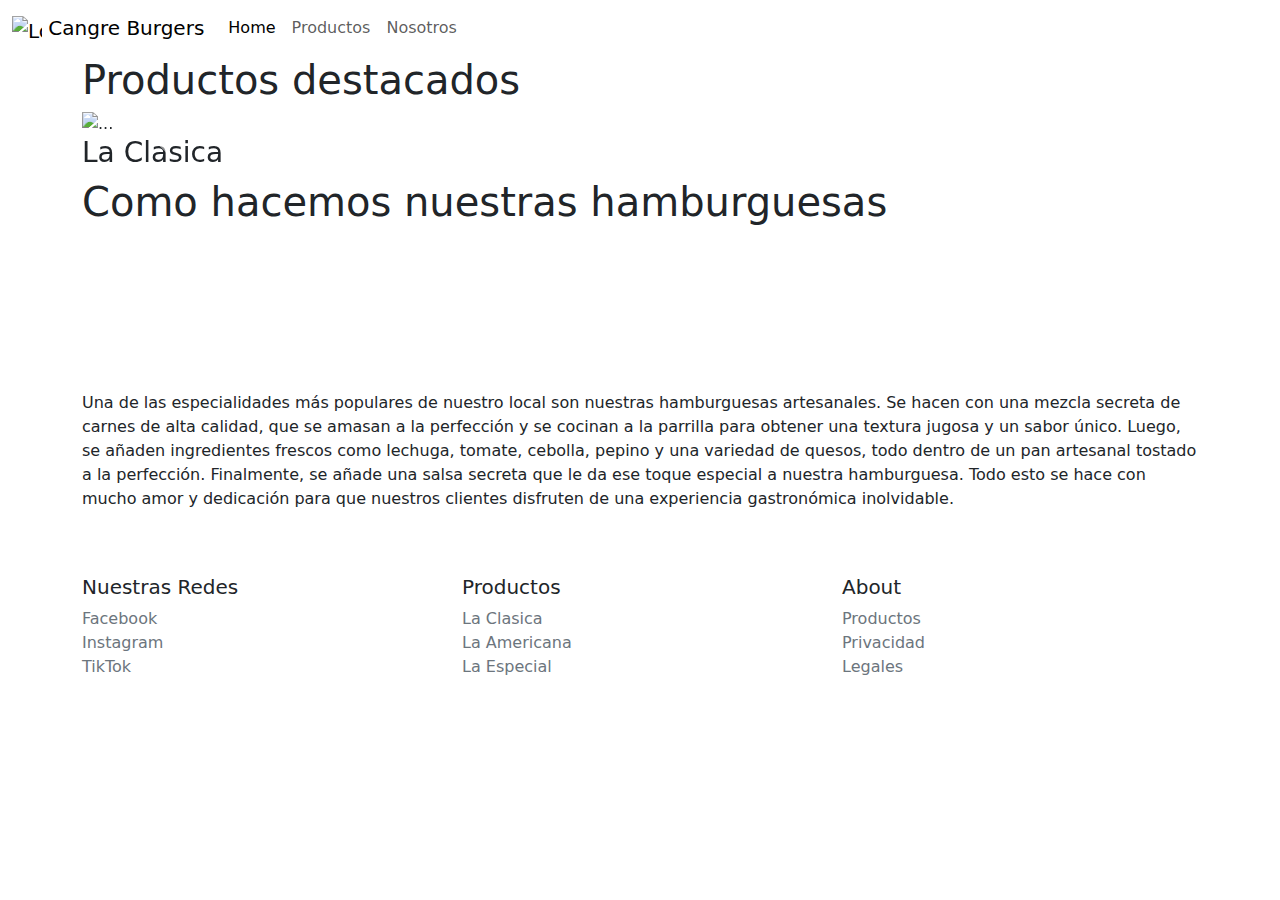
==== index.html @ 3646c5ca "correccion" ====
<!doctype html>
<html lang="en">
  <head>
    <meta charset="utf-8">
    <meta name="viewport" content="width=device-width, initial-scale=1">
    <!--Titulo-->
    <title>Cangre Burgers</title>
    <!--Bootstrap-->
    <link href="https://cdn.jsdelivr.net/npm/bootstrap@5.3.3/dist/css/bootstrap.min.css" rel="stylesheet" integrity="sha384-QWTKZyjpPEjISv5WaRU9OFeRpok6YctnYmDr5pNlyT2bRjXh0JMhjY6hW+ALEwIH" crossorigin="anonymous">
    <!--Css-->
    <link rel="stylesheet"  href="./css/style.css">
    </head>
  <body>
      <!--Nav bar-->
      <header>
        <nav class="navbar navbar-expand-lg navbar-burger">
            <div class="container-fluid">
              <a class="navbar-brand" href="index.html">
                <img src="./assets/logo.jpg" alt="Logo" width="30" height="24" class="d-inline-block align-text-top">
                Cangre Burgers
              </a>
              <button class="navbar-toggler" type="button" data-bs-toggle="collapse" data-bs-target="#navbarNav" aria-controls="navbarNav" aria-expanded="false" aria-label="Toggle navigation">
                <span class="navbar-toggler-icon"></span>
              </button>
              <div class="collapse navbar-collapse" id="navbarNav">
                <ul class="navbar-nav">
                  <li class="nav-item">
                    <a class="nav-link active" aria-current="page" href="index.html">Home</a>
                  </li>
                  <li class="nav-item">
                    <a class="nav-link" href="Cangre-Burgers-Jaime/page/productos.html">Productos</a>
                  </li>
                  <li class="nav-item">
                    <a class="nav-link" href="page/us.html">Nosotros</a>
                  </li>
                </ul>
              </div>
            </div>
          </nav>          
    </header>
    <!--Nav bar-->
    <!--Main-->
    <main class="principal">
        <!--Carousel-->
        <div class="container-sm bg-carousel">
          <h1 class="index-title">Productos destacados</h1>
            <div id="carousel-img" class="carousel slide">
              <div class="carousel-inner">
                <div class="carousel-item active">
                  <img src="./assets/burga-1.jpg" class="d-block w-100 img-car" alt="...">
                  <h3 class="prdct-name">
                    La Clasica
                  </h3>
                </div>
                <div class="carousel-item">
                  <img src="./assets/burga-2.jpeg" class="d-block w-100 img-car" alt="...">
                  <h3 class="prdct-name">
                    La Americana
                  </h3>
                </div>
                <div class="carousel-item">
                  <img src="./assets/burga-3.webp" class="d-block w-100 img-car" alt="...">
                  <h3 class="prdct-name">
                    La Especial
                  </h3>
                </div>
              </div>
              <button class="carousel-control-prev" type="button" data-bs-target="#carousel-img" data-bs-slide="prev">
                <span class="carousel-control-prev-icon" aria-hidden="true"></span>
                <span class="visually-hidden">Previous</span>
              </button>
              <button class="carousel-control-next" type="button" data-bs-target="#carousel-img" data-bs-slide="next">
                <span class="carousel-control-next-icon" aria-hidden="true"></span>
                <span class="visually-hidden">Next</span>
              </button>
            </div>
        </div>
        <!--Carousel-->
        <!--Como hacemos nuestras hamburguesas-->
        <div class="container-sm bg-carousel">
          <h1 class="index-title">Como hacemos nuestras hamburguesas</h1>
          <div class="iframes">
            <div class="vid">
              <iframe class="vid" src="https://www.youtube.com/embed/kSEFfaWCvTc?si=F4uAqAhBavKw5vJl" title="YouTube video player" frameborder="0" allow="accelerometer; autoplay; clipboard-write; encrypted-media; gyroscope; picture-in-picture; web-share" referrerpolicy="strict-origin-when-cross-origin" allowfullscreen></iframe>
            </div>
              <p class="descrp">Una de las especialidades más populares de nuestro local son nuestras hamburguesas artesanales. Se hacen con una mezcla secreta de carnes de alta calidad, que se amasan a la perfección y se cocinan a la parrilla para obtener una textura jugosa y un sabor único. Luego, se añaden ingredientes frescos como lechuga, tomate, cebolla, pepino y una variedad de quesos, todo dentro de un pan artesanal tostado a la perfección. Finalmente, se añade una salsa secreta que le da ese toque especial a nuestra hamburguesa. Todo esto se hace con mucho amor y dedicación para que nuestros clientes disfruten de una experiencia gastronómica inolvidable.</p>
          </div>  
        </div>
        <!--Como hacemos nuestras hamburguesas-->
        <!--Footer-->
        <footer class="container py-5 footer-burger">
          <div class="row">
            <div class="col-6 col-md">
              <h5>Nuestras Redes</h5>
              <ul class="list-unstyled text-small">
                <li><a class="link-secondary text-decoration-none" href="https://www.facebook.com/">Facebook</a></li>
                <li><a class="link-secondary text-decoration-none" href="https://www.instagram.com/">Instagram</a></li>
                <li><a class="link-secondary text-decoration-none" href="https:/facebok.com">TikTok</a></li>
              </ul>
            </div>
            <div class="col-6 col-md">
              <h5>Productos</h5>
              <ul class="list-unstyled text-small">
                <li><a class="link-secondary text-decoration-none" href="./page/productos.html">La Clasica</a></li>
                <li><a class="link-secondary text-decoration-none" href="./page/productos.html">La Americana</a></li>
                <li><a class="link-secondary text-decoration-none" href="./page/productos.html">La Especial</a></li>
              </ul>
            </div>
            <div class="col-6 col-md">
              <h5>About</h5>
              <ul class="list-unstyled text-small">
                <li><a class="link-secondary text-decoration-none" href="./page/productos.html">Productos</a></li>
                <li><a class="link-secondary text-decoration-none" href="#">Privacidad</a></li>
                <li><a class="link-secondary text-decoration-none" href="#">Legales</a></li>
              </ul>
            </div>
          </div>    
        <!--Footer-->
    </main>
    <!--Main-->
    <!--Bootstrap y JS-->
    <script src="https://cdn.jsdelivr.net/npm/bootstrap@5.3.3/dist/js/bootstrap.bundle.min.js" integrity="sha384-YvpcrYf0tY3lHB60NNkmXc5s9fDVZLESaAA55NDzOxhy9GkcIdslK1eN7N6jIeHz" crossorigin="anonymous"></script>
  </body>
</html>
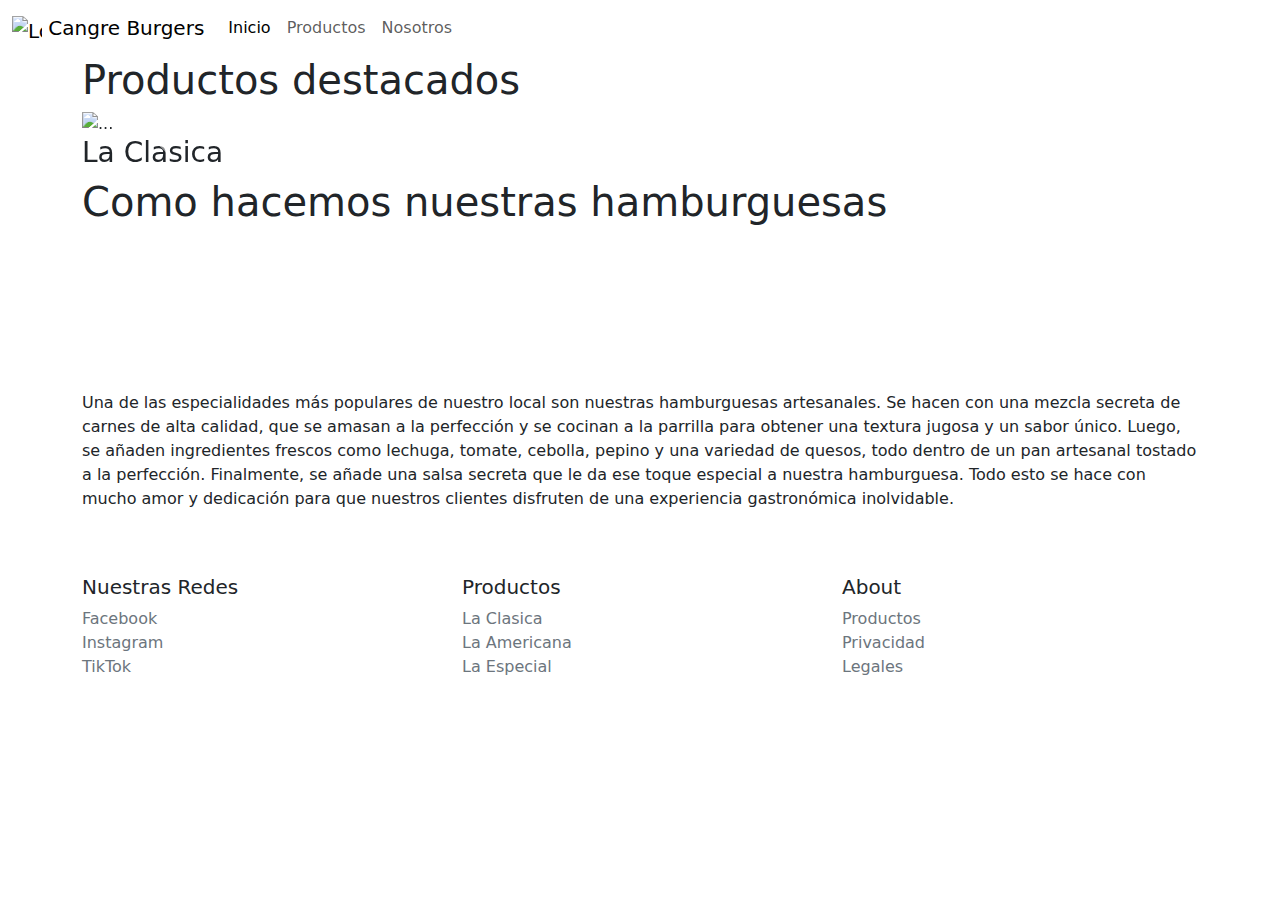
==== commit c24bab28: "correcion" ====
--- a/index.html
+++ b/index.html
@@ -25,10 +25,10 @@
               <div class="collapse navbar-collapse" id="navbarNav">
                 <ul class="navbar-nav">
                   <li class="nav-item">
-                    <a class="nav-link active" aria-current="page" href="index.html">Home</a>
+                    <a class="nav-link active" aria-current="page" href="index.html">Inicio</a>
                   </li>
                   <li class="nav-item">
-                    <a class="nav-link" href="Cangre-Burgers-Jaime/page/productos.html">Productos</a>
+                    <a class="nav-link" href="page/productos.html">Productos</a>
                   </li>
                   <li class="nav-item">
                     <a class="nav-link" href="page/us.html">Nosotros</a>
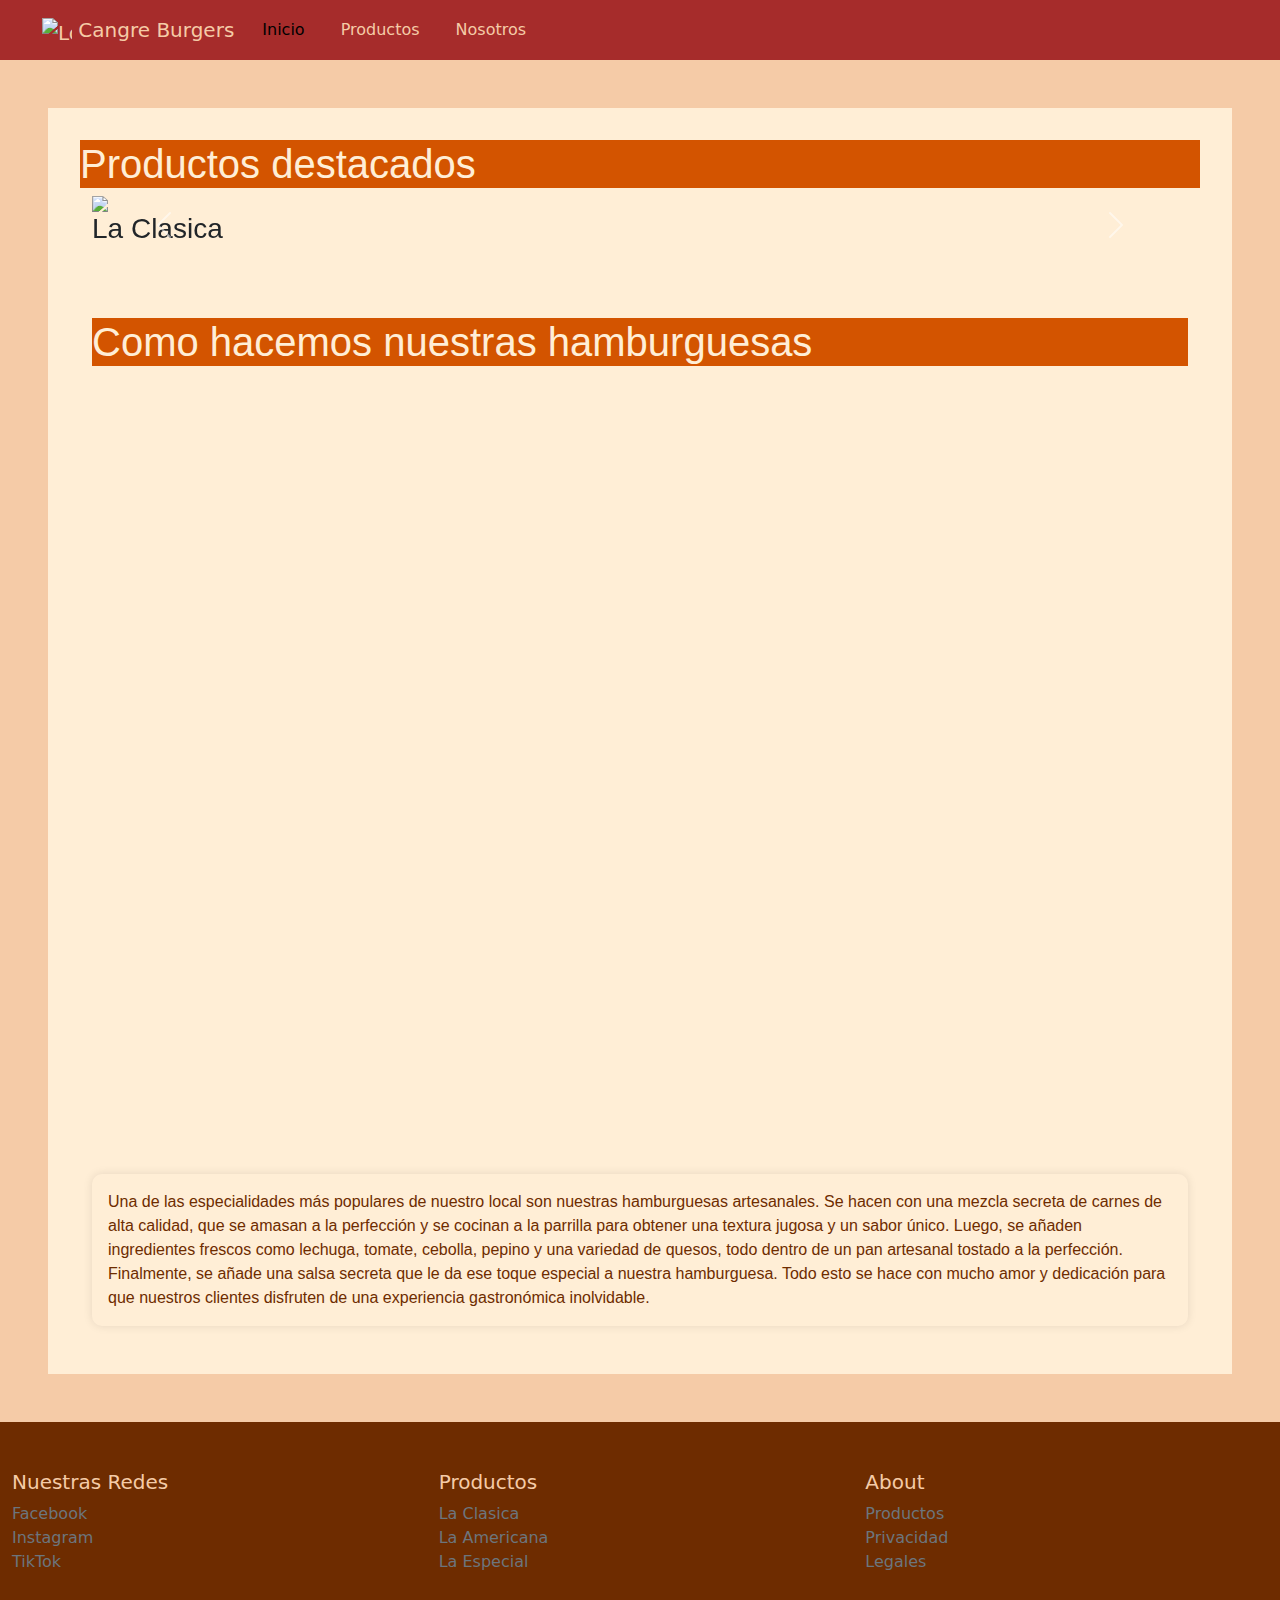
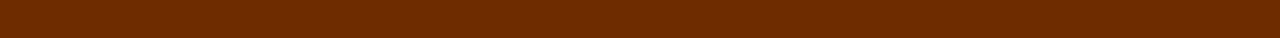
==== commit 6d95b43d: "Sass" ====
--- a/index.html
+++ b/index.html
@@ -40,84 +40,86 @@
     </header>
     <!--Nav bar-->
     <!--Main-->
-    <main class="principal">
-        <!--Carousel-->
-        <div class="container-sm bg-carousel">
-          <h1 class="index-title">Productos destacados</h1>
-            <div id="carousel-img" class="carousel slide">
-              <div class="carousel-inner">
-                <div class="carousel-item active">
-                  <img src="./assets/burga-1.jpg" class="d-block w-100 img-car" alt="...">
-                  <h3 class="prdct-name">
-                    La Clasica
-                  </h3>
+    <main class="container-fluid principal">
+            <!--Carousel-->
+            <div class="container-fluid carousel-bg">
+              <h1 class="col-12 ppal-titles">Productos destacados</h1>
+                <div id="carousel-img" class="carousel slide container">
+                  <div class="carousel-inner">
+                    <div class="carousel-item active">
+                      <img src="./assets/burga-1.jpg" class="d-block w-100 img-car">
+                      <h3 class="prdct-name">
+                        La Clasica
+                      </h3>
+                    </div>
+                    <div class="carousel-item">
+                      <img src="./assets/burga-2.jpeg" class="d-block w-100 img-car">
+                      <h3 class="prdct-name">
+                        La Americana
+                      </h3>
+                    </div>
+                    <div class="carousel-item">
+                      <img src="./assets/burga-3.webp" class="d-block w-100 img-car">
+                      <h3 class="prdct-name">
+                        La Especial
+                      </h3>
+                    </div>
+                  </div>
+                  <button class="carousel-control-prev btn" type="button" data-bs-target="#carousel-img" data-bs-slide="prev">
+                    <span class="carousel-control-prev-icon" aria-hidden="true"></span>
+                    <span class="visually-hidden">Previous</span>
+                  </button>
+                  <button class="carousel-control-next btn" type="button" data-bs-target="#carousel-img" data-bs-slide="next">
+                    <span class="carousel-control-next-icon" aria-hidden="true"></span>
+                    <span class="visually-hidden">Next</span>
+                  </button>
                 </div>
-                <div class="carousel-item">
-                  <img src="./assets/burga-2.jpeg" class="d-block w-100 img-car" alt="...">
-                  <h3 class="prdct-name">
-                    La Americana
-                  </h3>
-                </div>
-                <div class="carousel-item">
-                  <img src="./assets/burga-3.webp" class="d-block w-100 img-car" alt="...">
-                  <h3 class="prdct-name">
-                    La Especial
-                  </h3>
-                </div>
+            </div>
+            <!--Carousel-->
+          </div>
+          <!--Como hacemos nuestras hamburguesas-->
+          <div class="container-fluid carousel-bg">
+            <div class="container iframes">
+              <h1 class="col-12 ppal-titles">Como hacemos nuestras hamburguesas</h1>
+              <div class="vid">
+                <iframe class="vid" src="https://www.youtube.com/embed/kSEFfaWCvTc?si=F4uAqAhBavKw5vJl" title="YouTube video player" frameborder="0" allow="accelerometer; autoplay; clipboard-write; encrypted-media; gyroscope; picture-in-picture; web-share" referrerpolicy="strict-origin-when-cross-origin" allowfullscreen></iframe>
               </div>
-              <button class="carousel-control-prev" type="button" data-bs-target="#carousel-img" data-bs-slide="prev">
-                <span class="carousel-control-prev-icon" aria-hidden="true"></span>
-                <span class="visually-hidden">Previous</span>
-              </button>
-              <button class="carousel-control-next" type="button" data-bs-target="#carousel-img" data-bs-slide="next">
-                <span class="carousel-control-next-icon" aria-hidden="true"></span>
-                <span class="visually-hidden">Next</span>
-              </button>
+                <p class="descrp">Una de las especialidades más populares de nuestro local son nuestras hamburguesas artesanales. Se hacen con una mezcla secreta de carnes de alta calidad, que se amasan a la perfección y se cocinan a la parrilla para obtener una textura jugosa y un sabor único. Luego, se añaden ingredientes frescos como lechuga, tomate, cebolla, pepino y una variedad de quesos, todo dentro de un pan artesanal tostado a la perfección. Finalmente, se añade una salsa secreta que le da ese toque especial a nuestra hamburguesa. Todo esto se hace con mucho amor y dedicación para que nuestros clientes disfruten de una experiencia gastronómica inolvidable.</p>
+            </div>  
+          </div>
+          <!--Como hacemos nuestras hamburguesas-->
+      </main>
+      <!--Main-->
+          <!--Footer-->
+          <footer class="container-fluid py-5 footer-burger">
+            <div class="row">
+              <div class="col-6 col-md">
+                <h5>Nuestras Redes</h5>
+                <ul class="list-unstyled text-small">
+                  <li><a class="link-secondary text-decoration-none" href="https://www.facebook.com/">Facebook</a></li>
+                  <li><a class="link-secondary text-decoration-none" href="https://www.instagram.com/">Instagram</a></li>
+                  <li><a class="link-secondary text-decoration-none" href="https:/facebok.com">TikTok</a></li>
+                </ul>
+              </div>
+              <div class="col-6 col-md">
+                <h5>Productos</h5>
+                <ul class="list-unstyled text-small">
+                  <li><a class="link-secondary text-decoration-none" href="./page/productos.html">La Clasica</a></li>
+                  <li><a class="link-secondary text-decoration-none" href="./page/productos.html">La Americana</a></li>
+                  <li><a class="link-secondary text-decoration-none" href="./page/productos.html">La Especial</a></li>
+                </ul>
+              </div>
+              <div class="col-6 col-md">
+                <h5>About</h5>
+                <ul class="list-unstyled text-small">
+                  <li><a class="link-secondary text-decoration-none" href="./page/productos.html">Productos</a></li>
+                  <li><a class="link-secondary text-decoration-none" href="#">Privacidad</a></li>
+                  <li><a class="link-secondary text-decoration-none" href="#">Legales</a></li>
+                </ul>
+              </div>
             </div>
-        </div>
-        <!--Carousel-->
-        <!--Como hacemos nuestras hamburguesas-->
-        <div class="container-sm bg-carousel">
-          <h1 class="index-title">Como hacemos nuestras hamburguesas</h1>
-          <div class="iframes">
-            <div class="vid">
-              <iframe class="vid" src="https://www.youtube.com/embed/kSEFfaWCvTc?si=F4uAqAhBavKw5vJl" title="YouTube video player" frameborder="0" allow="accelerometer; autoplay; clipboard-write; encrypted-media; gyroscope; picture-in-picture; web-share" referrerpolicy="strict-origin-when-cross-origin" allowfullscreen></iframe>
-            </div>
-              <p class="descrp">Una de las especialidades más populares de nuestro local son nuestras hamburguesas artesanales. Se hacen con una mezcla secreta de carnes de alta calidad, que se amasan a la perfección y se cocinan a la parrilla para obtener una textura jugosa y un sabor único. Luego, se añaden ingredientes frescos como lechuga, tomate, cebolla, pepino y una variedad de quesos, todo dentro de un pan artesanal tostado a la perfección. Finalmente, se añade una salsa secreta que le da ese toque especial a nuestra hamburguesa. Todo esto se hace con mucho amor y dedicación para que nuestros clientes disfruten de una experiencia gastronómica inolvidable.</p>
-          </div>  
-        </div>
-        <!--Como hacemos nuestras hamburguesas-->
-        <!--Footer-->
-        <footer class="container py-5 footer-burger">
-          <div class="row">
-            <div class="col-6 col-md">
-              <h5>Nuestras Redes</h5>
-              <ul class="list-unstyled text-small">
-                <li><a class="link-secondary text-decoration-none" href="https://www.facebook.com/">Facebook</a></li>
-                <li><a class="link-secondary text-decoration-none" href="https://www.instagram.com/">Instagram</a></li>
-                <li><a class="link-secondary text-decoration-none" href="https:/facebok.com">TikTok</a></li>
-              </ul>
-            </div>
-            <div class="col-6 col-md">
-              <h5>Productos</h5>
-              <ul class="list-unstyled text-small">
-                <li><a class="link-secondary text-decoration-none" href="./page/productos.html">La Clasica</a></li>
-                <li><a class="link-secondary text-decoration-none" href="./page/productos.html">La Americana</a></li>
-                <li><a class="link-secondary text-decoration-none" href="./page/productos.html">La Especial</a></li>
-              </ul>
-            </div>
-            <div class="col-6 col-md">
-              <h5>About</h5>
-              <ul class="list-unstyled text-small">
-                <li><a class="link-secondary text-decoration-none" href="./page/productos.html">Productos</a></li>
-                <li><a class="link-secondary text-decoration-none" href="#">Privacidad</a></li>
-                <li><a class="link-secondary text-decoration-none" href="#">Legales</a></li>
-              </ul>
-            </div>
-          </div>    
-        <!--Footer-->
-    </main>
-    <!--Main-->
+          </footer>    
+          <!--Footer-->
     <!--Bootstrap y JS-->
     <script src="https://cdn.jsdelivr.net/npm/bootstrap@5.3.3/dist/js/bootstrap.bundle.min.js" integrity="sha384-YvpcrYf0tY3lHB60NNkmXc5s9fDVZLESaAA55NDzOxhy9GkcIdslK1eN7N6jIeHz" crossorigin="anonymous"></script>
   </body>
--- a/css/style.css
+++ b/css/style.css
@@ -0,0 +1,107 @@
+.principal {
+  background-color: #f5cba7;
+  font-family: "Roboto", sans-serif;
+  padding: 3rem;
+}
+
+.ppal-titles {
+  color: #ffeed6;
+  background-color: #d35400;
+}
+
+button {
+  background-color: #a62c2b;
+  color: #f5cba7;
+  border: none;
+  padding: 10px 20px;
+  cursor: pointer;
+}
+button:hover {
+  background-color: #d35400;
+}
+
+.navbar-burger {
+  background-color: #a62c2b;
+  padding: 10px 20px;
+}
+.navbar-burger a {
+  color: #f5cba7;
+  text-decoration: none;
+  margin: 0 10px;
+}
+.navbar-burger a:hover {
+  color: #f39c12;
+}
+
+.carousel-bg {
+  background-color: #ffeed6;
+  padding: 2rem;
+}
+
+.btn {
+  transition: all 1s;
+}
+
+.vid {
+  width: 100%;
+  height: 800px;
+  position: relative;
+}
+
+.vid iframe {
+  position: absolute;
+  top: 0;
+  left: 0;
+  width: 100%;
+  height: 100%;
+  padding: 2rem;
+}
+
+.ubi-map {
+  background-color: #ffeed6;
+  padding: 3rem;
+}
+
+.prdct-img {
+  width: 70%;
+}
+
+.prdcts {
+  background-color: #ffeed6;
+  padding: 2rem;
+  border-radius: 10px;
+  box-shadow: 0 0 10px rgba(0, 0, 0, 0.1);
+}
+
+.us-form {
+  background-color: #ffeed6;
+  padding: 20px;
+  border-radius: 5px;
+  box-shadow: 0 0 10px rgba(0, 0, 0, 0.1);
+}
+.us-form label {
+  color: #6e2c00;
+  display: block;
+  margin-bottom: 5px;
+}
+.us-form input, .us-form textarea {
+  width: 100%;
+  padding: 10px;
+  margin-bottom: 15px;
+  border: 1px solid #6e2c00;
+  border-radius: 3px;
+}
+
+.descrp {
+  color: #6e2c00;
+  padding: 1rem;
+  border-radius: 10px;
+  box-shadow: 0 0 10px rgba(0, 0, 0, 0.1);
+}
+
+.footer-burger {
+  background-color: #6e2c00;
+  color: #f5cba7;
+}
+
+/*# sourceMappingURL=style.css.map */
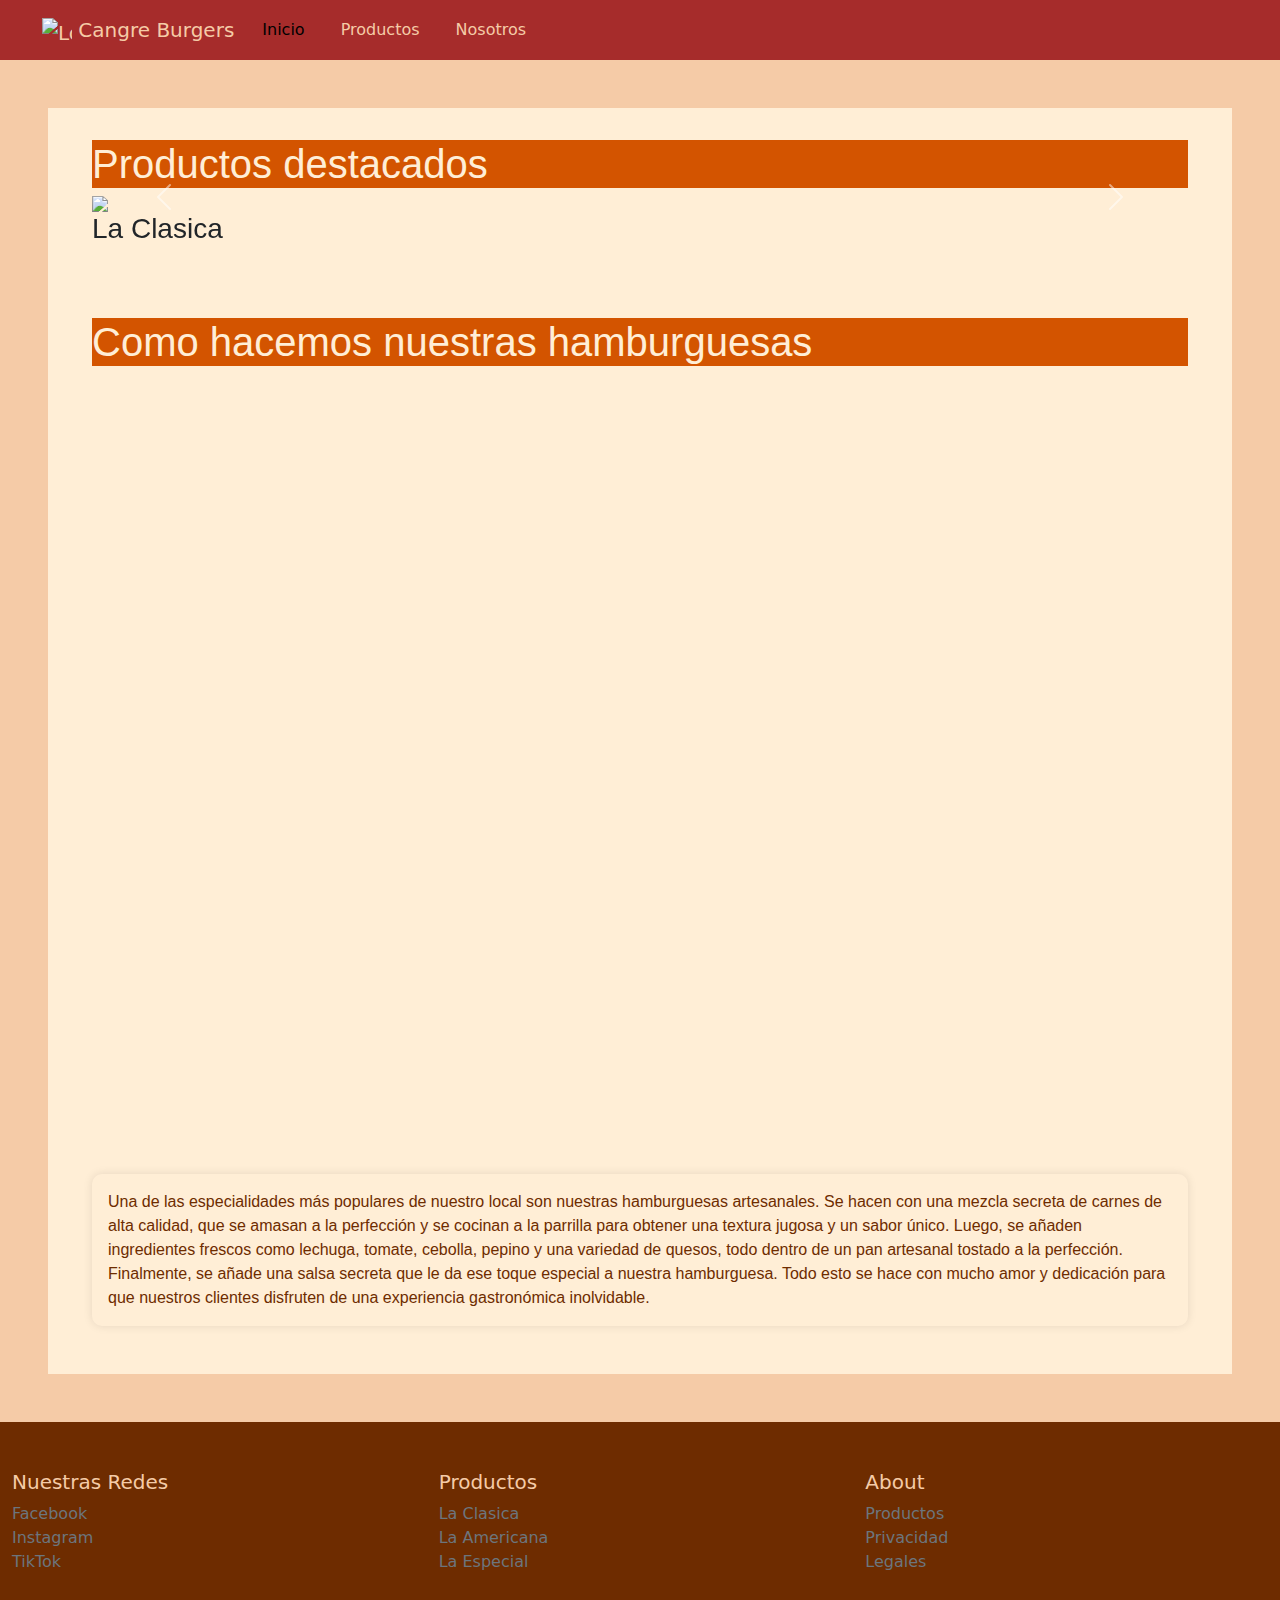
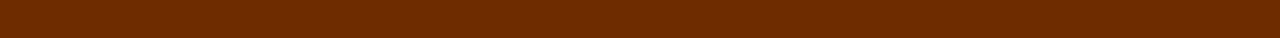
==== commit f0e9cd96: "animaciones" ====
--- a/index.html
+++ b/index.html
@@ -9,6 +9,11 @@
     <link href="https://cdn.jsdelivr.net/npm/bootstrap@5.3.3/dist/css/bootstrap.min.css" rel="stylesheet" integrity="sha384-QWTKZyjpPEjISv5WaRU9OFeRpok6YctnYmDr5pNlyT2bRjXh0JMhjY6hW+ALEwIH" crossorigin="anonymous">
     <!--Css-->
     <link rel="stylesheet"  href="./css/style.css">
+    <!-- animatie -->
+    <link rel="stylesheet" href="https://cdnjs.cloudflare.com/ajax/libs/animate.css/4.1.1/animate.min.css"/>
+    <!-- aos -->
+    <link href="https://unpkg.com/aos@2.3.1/dist/aos.css" rel="stylesheet">
+    <script src="https://unpkg.com/aos@2.3.1/dist/aos.js"></script>
     </head>
   <body>
       <!--Nav bar-->
@@ -43,24 +48,24 @@
     <main class="container-fluid principal">
             <!--Carousel-->
             <div class="container-fluid carousel-bg">
-              <h1 class="col-12 ppal-titles">Productos destacados</h1>
                 <div id="carousel-img" class="carousel slide container">
                   <div class="carousel-inner">
+                    <h1 class="col-12 ppal-titles animate__animated animate__fadeIn">Productos destacados</h1>
                     <div class="carousel-item active">
                       <img src="./assets/burga-1.jpg" class="d-block w-100 img-car">
-                      <h3 class="prdct-name">
+                      <h3 class="prdct-name animate__animated animate__fadeIn">
                         La Clasica
                       </h3>
                     </div>
                     <div class="carousel-item">
                       <img src="./assets/burga-2.jpeg" class="d-block w-100 img-car">
-                      <h3 class="prdct-name">
+                      <h3 class="prdct-name animate__animated animate__fadeIn">
                         La Americana
                       </h3>
                     </div>
                     <div class="carousel-item">
                       <img src="./assets/burga-3.webp" class="d-block w-100 img-car">
-                      <h3 class="prdct-name">
+                      <h3 class="prdct-name animate__animated animate__fadeIn">
                         La Especial
                       </h3>
                     </div>
@@ -80,7 +85,7 @@
           <!--Como hacemos nuestras hamburguesas-->
           <div class="container-fluid carousel-bg">
             <div class="container iframes">
-              <h1 class="col-12 ppal-titles">Como hacemos nuestras hamburguesas</h1>
+              <h1 class="col-12 ppal-titles animate__animated animate__fadeIn">Como hacemos nuestras hamburguesas</h1>
               <div class="vid">
                 <iframe class="vid" src="https://www.youtube.com/embed/kSEFfaWCvTc?si=F4uAqAhBavKw5vJl" title="YouTube video player" frameborder="0" allow="accelerometer; autoplay; clipboard-write; encrypted-media; gyroscope; picture-in-picture; web-share" referrerpolicy="strict-origin-when-cross-origin" allowfullscreen></iframe>
               </div>
@@ -122,5 +127,10 @@
           <!--Footer-->
     <!--Bootstrap y JS-->
     <script src="https://cdn.jsdelivr.net/npm/bootstrap@5.3.3/dist/js/bootstrap.bundle.min.js" integrity="sha384-YvpcrYf0tY3lHB60NNkmXc5s9fDVZLESaAA55NDzOxhy9GkcIdslK1eN7N6jIeHz" crossorigin="anonymous"></script>
+    <!-- aos script -->
+    <script src="https://unpkg.com/aos@2.3.1/dist/aos.js"></script>
+    <script>
+      AOS.init();
+    </script>
   </body>
 </html>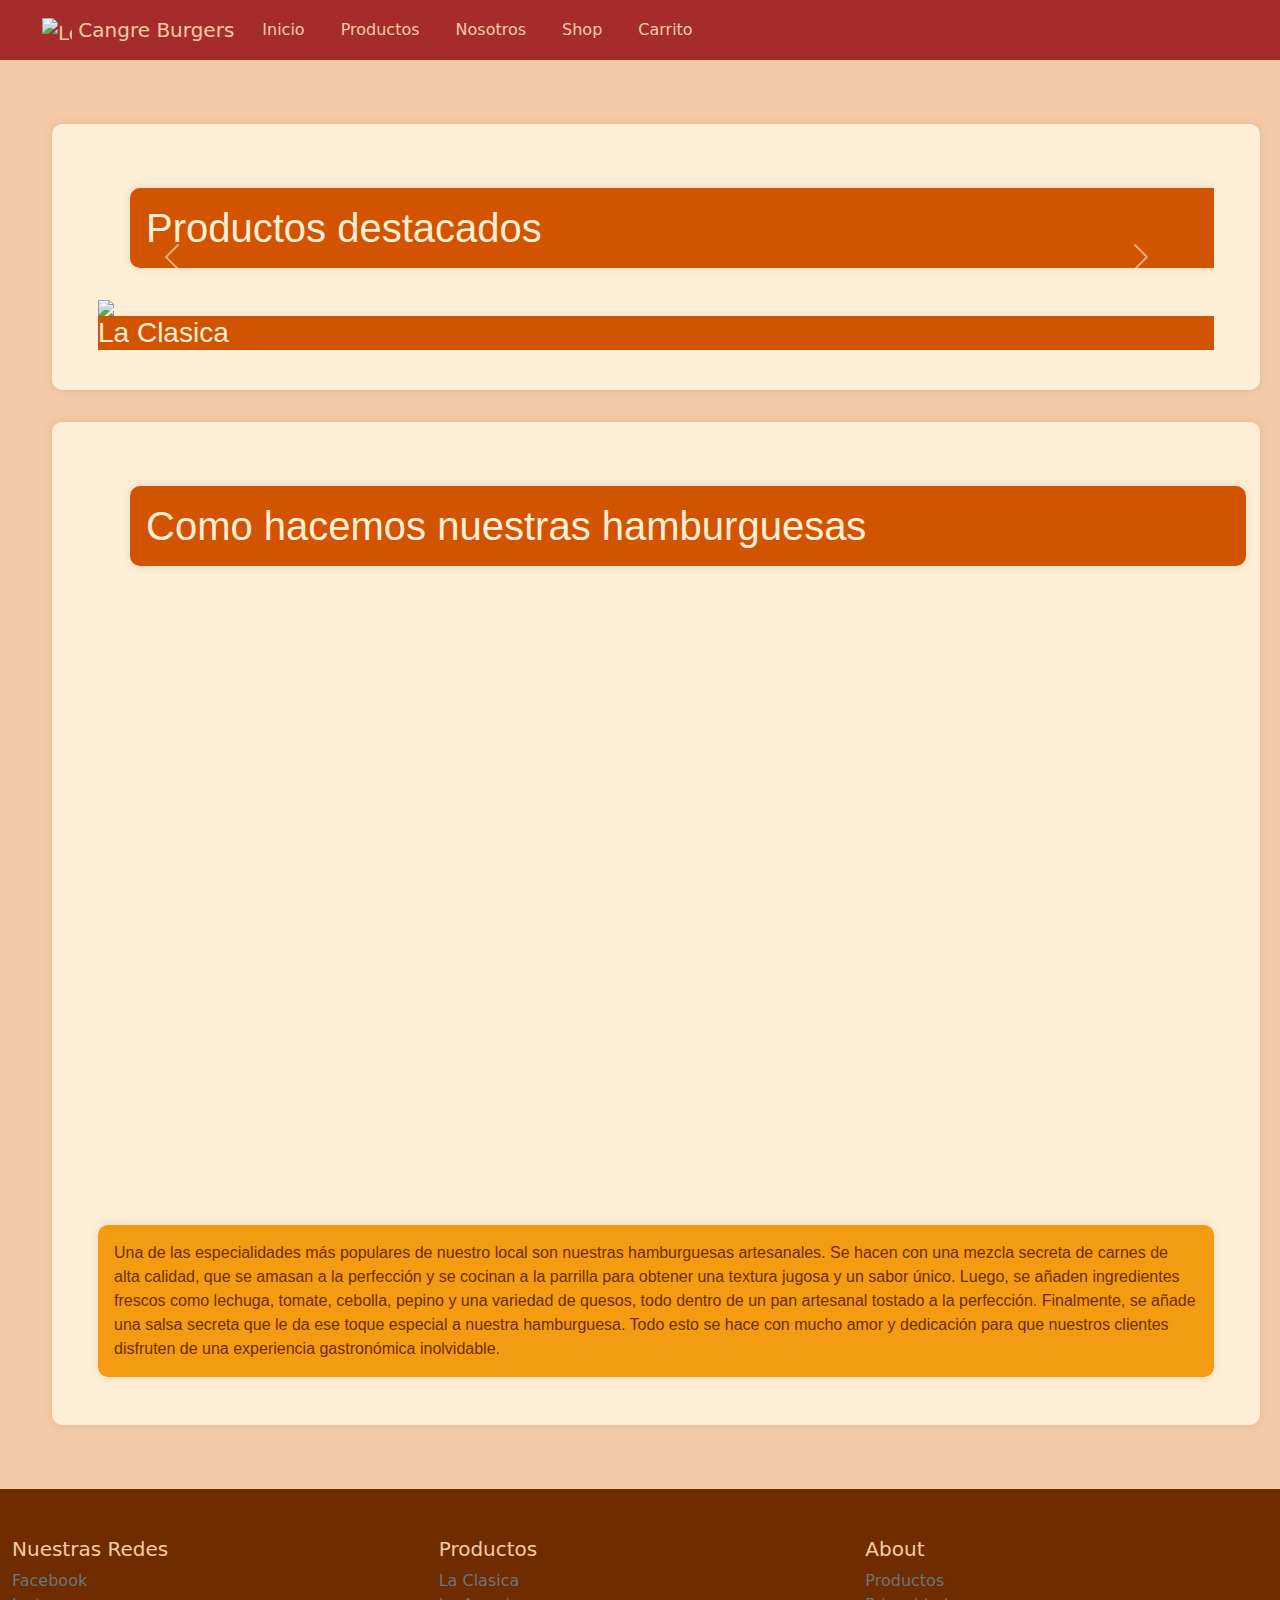
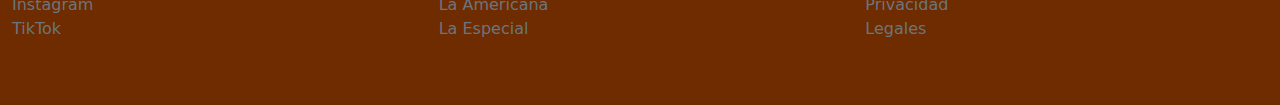
==== commit d5cee4cf: "Proyecto Final" ====
--- a/index.html
+++ b/index.html
@@ -14,6 +14,8 @@
     <!-- aos -->
     <link href="https://unpkg.com/aos@2.3.1/dist/aos.css" rel="stylesheet">
     <script src="https://unpkg.com/aos@2.3.1/dist/aos.js"></script>
+    <meta name="description" content="Pagina principal de CangreBurgers">
+    <meta name="keywords" content="hamburguesas comida alimentacion productos imagenes videos">
     </head>
   <body>
       <!--Nav bar-->
@@ -30,13 +32,19 @@
               <div class="collapse navbar-collapse" id="navbarNav">
                 <ul class="navbar-nav">
                   <li class="nav-item">
-                    <a class="nav-link active" aria-current="page" href="index.html">Inicio</a>
+                    <a class="nav-link " aria-current="page" href="index.html">Inicio</a>
                   </li>
                   <li class="nav-item">
                     <a class="nav-link" href="page/productos.html">Productos</a>
                   </li>
                   <li class="nav-item">
                     <a class="nav-link" href="page/us.html">Nosotros</a>
+                  </li>
+                  <li class="nav-item">
+                    <a class="nav-link" href="page/shop.html">Shop</a>
+                  </li>
+                  <li class="nav-item">
+                    <a class="nav-link" href="page/shopping-cart.html">Carrito</a>
                   </li>
                 </ul>
               </div>
@@ -45,27 +53,27 @@
     </header>
     <!--Nav bar-->
     <!--Main-->
-    <main class="container-fluid principal">
+    <main class="row principal ">
             <!--Carousel-->
             <div class="container-fluid carousel-bg">
                 <div id="carousel-img" class="carousel slide container">
                   <div class="carousel-inner">
-                    <h1 class="col-12 ppal-titles animate__animated animate__fadeIn">Productos destacados</h1>
+                    <h1 class="col-12 ppal-titles ">Productos destacados</h1>
                     <div class="carousel-item active">
                       <img src="./assets/burga-1.jpg" class="d-block w-100 img-car">
-                      <h3 class="prdct-name animate__animated animate__fadeIn">
+                      <h3 class="prdct-name">
                         La Clasica
                       </h3>
                     </div>
                     <div class="carousel-item">
                       <img src="./assets/burga-2.jpeg" class="d-block w-100 img-car">
-                      <h3 class="prdct-name animate__animated animate__fadeIn">
+                      <h3 class="prdct-name ">
                         La Americana
                       </h3>
                     </div>
                     <div class="carousel-item">
                       <img src="./assets/burga-3.webp" class="d-block w-100 img-car">
-                      <h3 class="prdct-name animate__animated animate__fadeIn">
+                      <h3 class="prdct-name">
                         La Especial
                       </h3>
                     </div>
@@ -85,11 +93,11 @@
           <!--Como hacemos nuestras hamburguesas-->
           <div class="container-fluid carousel-bg">
             <div class="container iframes">
-              <h1 class="col-12 ppal-titles animate__animated animate__fadeIn">Como hacemos nuestras hamburguesas</h1>
-              <div class="vid">
-                <iframe class="vid" src="https://www.youtube.com/embed/kSEFfaWCvTc?si=F4uAqAhBavKw5vJl" title="YouTube video player" frameborder="0" allow="accelerometer; autoplay; clipboard-write; encrypted-media; gyroscope; picture-in-picture; web-share" referrerpolicy="strict-origin-when-cross-origin" allowfullscreen></iframe>
-              </div>
-                <p class="descrp">Una de las especialidades más populares de nuestro local son nuestras hamburguesas artesanales. Se hacen con una mezcla secreta de carnes de alta calidad, que se amasan a la perfección y se cocinan a la parrilla para obtener una textura jugosa y un sabor único. Luego, se añaden ingredientes frescos como lechuga, tomate, cebolla, pepino y una variedad de quesos, todo dentro de un pan artesanal tostado a la perfección. Finalmente, se añade una salsa secreta que le da ese toque especial a nuestra hamburguesa. Todo esto se hace con mucho amor y dedicación para que nuestros clientes disfruten de una experiencia gastronómica inolvidable.</p>
+            <h1 class="col-12 ppal-titles animate__animated animate__fadeIn">Como hacemos nuestras hamburguesas</h1>
+            <div class="container vid">
+              <iframe src="https://www.youtube.com/embed/kSEFfaWCvTc?si=F4uAqAhBavKw5vJl" title="YouTube video player" frameborder="0" allow="accelerometer; autoplay; clipboard-write; encrypted-media; gyroscope; picture-in-picture; web-share" referrerpolicy="strict-origin-when-cross-origin" allowfullscreen></iframe>
+            </div>
+            <p class="descrp">Una de las especialidades más populares de nuestro local son nuestras hamburguesas artesanales. Se hacen con una mezcla secreta de carnes de alta calidad, que se amasan a la perfección y se cocinan a la parrilla para obtener una textura jugosa y un sabor único. Luego, se añaden ingredientes frescos como lechuga, tomate, cebolla, pepino y una variedad de quesos, todo dentro de un pan artesanal tostado a la perfección. Finalmente, se añade una salsa secreta que le da ese toque especial a nuestra hamburguesa. Todo esto se hace con mucho amor y dedicación para que nuestros clientes disfruten de una experiencia gastronómica inolvidable.</p>
             </div>  
           </div>
           <!--Como hacemos nuestras hamburguesas-->
--- a/css/style.css
+++ b/css/style.css
@@ -7,6 +7,10 @@
 .ppal-titles {
   color: #ffeed6;
   background-color: #d35400;
+  margin: 2rem;
+  padding: 1rem;
+  border-radius: 10px;
+  box-shadow: 0 0 10px rgba(0, 0, 0, 0.1);
 }
 
 button {
@@ -35,16 +39,25 @@
 
 .carousel-bg {
   background-color: #ffeed6;
+  margin: 1rem;
   padding: 2rem;
+  border-radius: 10px;
+  box-shadow: 0 0 10px rgba(0, 0, 0, 0.1);
 }
 
 .btn {
   transition: all 1s;
 }
 
+.prdct-name {
+  color: #ffeed6;
+  background-color: #d35400;
+}
+
 .vid {
   width: 100%;
-  height: 800px;
+  height: 0;
+  padding-top: 56.25%;
   position: relative;
 }
 
@@ -59,14 +72,20 @@
 
 .ubi-map {
   background-color: #ffeed6;
-  padding: 3rem;
+  margin: 1rem;
+  background-color: #ffeed6;
+  padding: 2rem;
+  border-radius: 10px;
+  box-shadow: 0 0 10px rgba(0, 0, 0, 0.1);
 }
 
 .prdct-img {
-  width: 70%;
+  width: 100%;
+  padding: 1rem;
 }
 
 .prdcts {
+  margin: 1rem;
   background-color: #ffeed6;
   padding: 2rem;
   border-radius: 10px;
@@ -75,6 +94,8 @@
 
 .us-form {
   background-color: #ffeed6;
+  display: flex;
+  flex-wrap: wrap;
   padding: 20px;
   border-radius: 5px;
   box-shadow: 0 0 10px rgba(0, 0, 0, 0.1);
@@ -92,8 +113,21 @@
   border-radius: 3px;
 }
 
+.form-inputs {
+  margin: 1rem;
+}
+
 .descrp {
+  background-color: #f39c12;
   color: #6e2c00;
+  padding: 1rem;
+  border-radius: 10px;
+  box-shadow: 0 0 10px rgba(0, 0, 0, 0.1);
+}
+
+.ubi-descrp {
+  display: flex;
+  background-color: #f39c12;
   padding: 1rem;
   border-radius: 10px;
   box-shadow: 0 0 10px rgba(0, 0, 0, 0.1);
@@ -104,4 +138,21 @@
   color: #f5cba7;
 }
 
+.rows {
+  display: flex;
+  flex-wrap: wrap;
+  margin: 15px;
+  padding: 10px;
+}
+
+.btn-buy {
+  background-color: #f39c12;
+  border-color: none;
+  margin: 1rem;
+}
+
+.btn-buy:hover {
+  background-color: #d35400;
+}
+
 /*# sourceMappingURL=style.css.map */
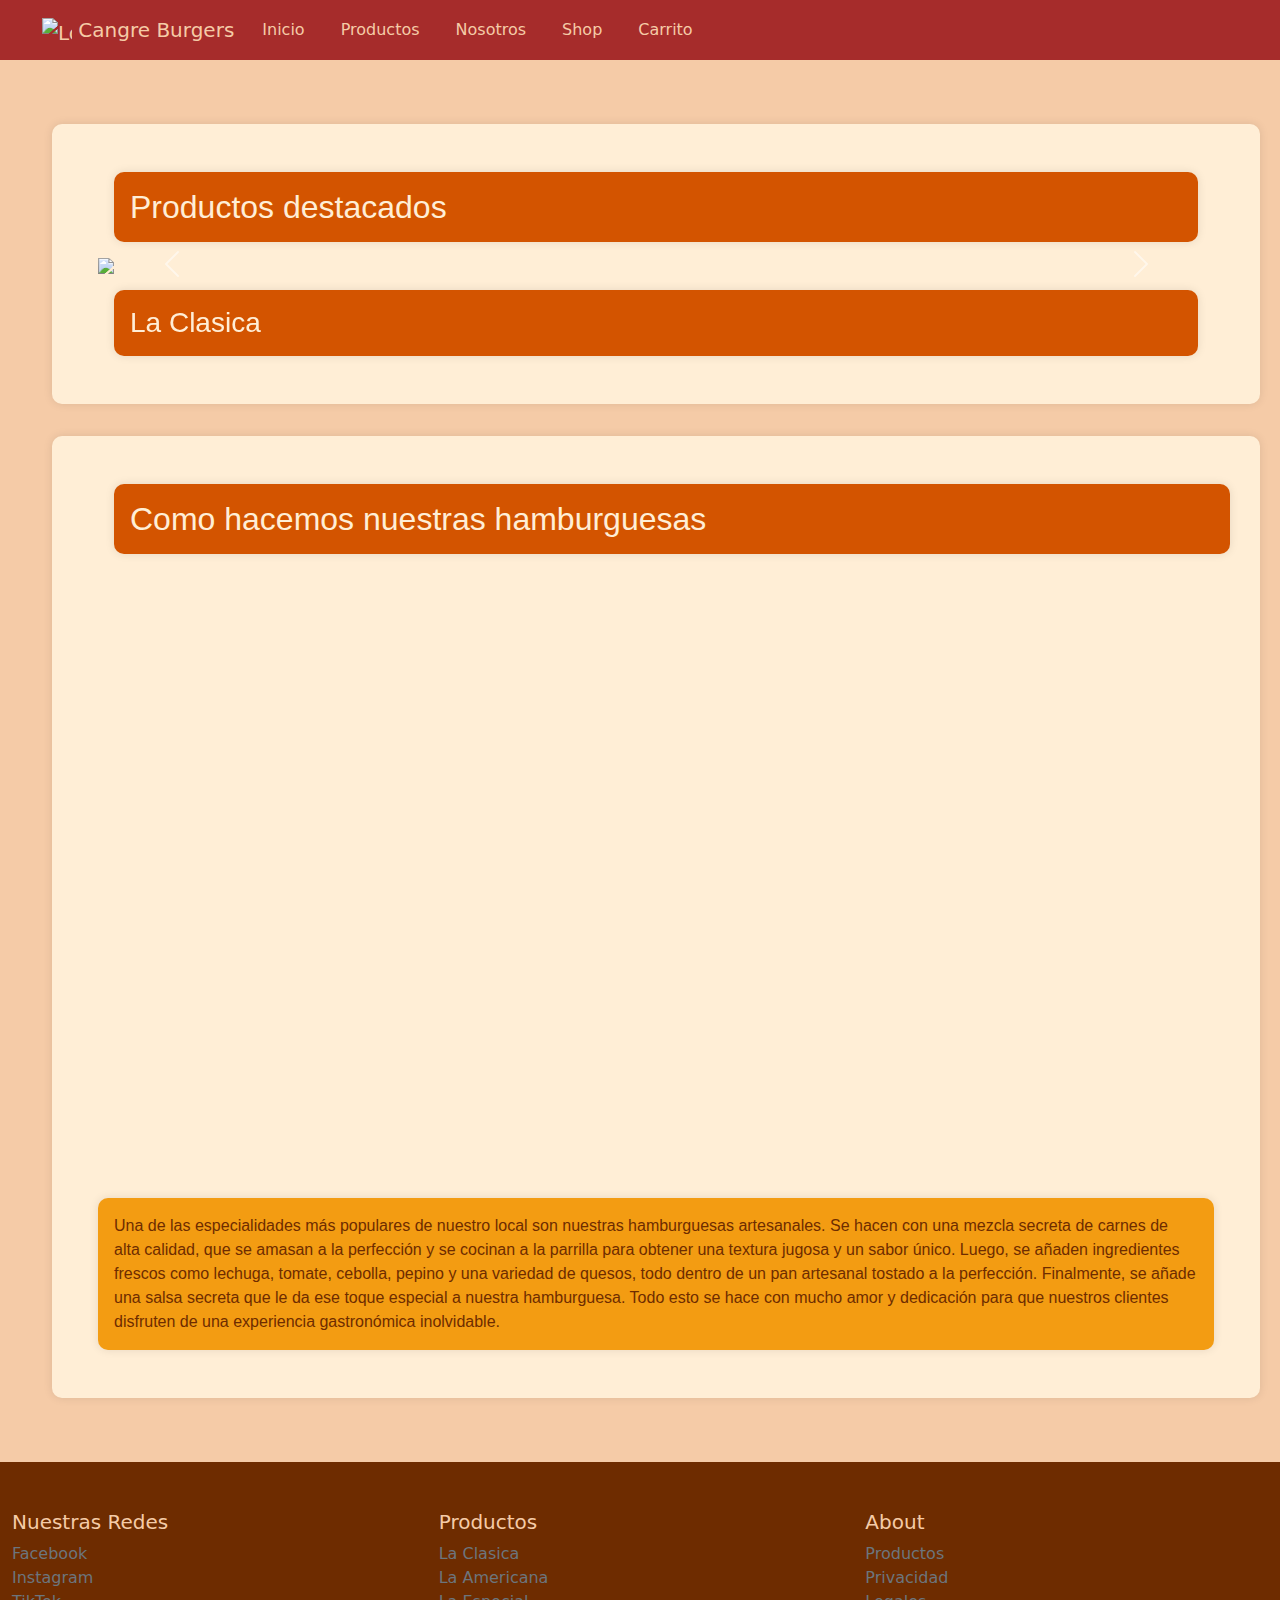
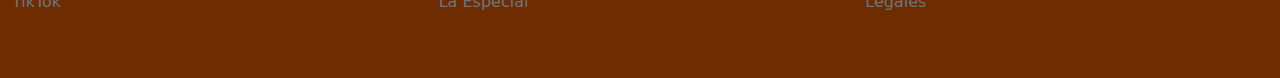
==== commit 8713b369: "Correcciones" ====
--- a/index.html
+++ b/index.html
@@ -58,22 +58,22 @@
             <div class="container-fluid carousel-bg">
                 <div id="carousel-img" class="carousel slide container">
                   <div class="carousel-inner">
-                    <h1 class="col-12 ppal-titles ">Productos destacados</h1>
+                    <h2 class="ppal-titles ">Productos destacados</h2>
                     <div class="carousel-item active">
                       <img src="./assets/burga-1.jpg" class="d-block w-100 img-car">
-                      <h3 class="prdct-name">
+                      <h3 class="ppal-titles">
                         La Clasica
                       </h3>
                     </div>
                     <div class="carousel-item">
                       <img src="./assets/burga-2.jpeg" class="d-block w-100 img-car">
-                      <h3 class="prdct-name ">
+                      <h3 class="ppal-titles ">
                         La Americana
                       </h3>
                     </div>
                     <div class="carousel-item">
                       <img src="./assets/burga-3.webp" class="d-block w-100 img-car">
-                      <h3 class="prdct-name">
+                      <h3 class="ppal-titles">
                         La Especial
                       </h3>
                     </div>
@@ -93,7 +93,7 @@
           <!--Como hacemos nuestras hamburguesas-->
           <div class="container-fluid carousel-bg">
             <div class="container iframes">
-            <h1 class="col-12 ppal-titles animate__animated animate__fadeIn">Como hacemos nuestras hamburguesas</h1>
+            <h2 class="col-12 ppal-titles">Como hacemos nuestras hamburguesas</h2>
             <div class="container vid">
               <iframe src="https://www.youtube.com/embed/kSEFfaWCvTc?si=F4uAqAhBavKw5vJl" title="YouTube video player" frameborder="0" allow="accelerometer; autoplay; clipboard-write; encrypted-media; gyroscope; picture-in-picture; web-share" referrerpolicy="strict-origin-when-cross-origin" allowfullscreen></iframe>
             </div>
--- a/css/style.css
+++ b/css/style.css
@@ -7,7 +7,7 @@
 .ppal-titles {
   color: #ffeed6;
   background-color: #d35400;
-  margin: 2rem;
+  margin: 1rem;
   padding: 1rem;
   border-radius: 10px;
   box-shadow: 0 0 10px rgba(0, 0, 0, 0.1);
@@ -87,7 +87,13 @@
 .prdcts {
   margin: 1rem;
   background-color: #ffeed6;
-  padding: 2rem;
+  padding: 1rem;
+  border-radius: 10px;
+  box-shadow: 0 0 10px rgba(0, 0, 0, 0.1);
+}
+
+.prdct-shop {
+  background-color: #ffeed6;
   border-radius: 10px;
   box-shadow: 0 0 10px rgba(0, 0, 0, 0.1);
 }
